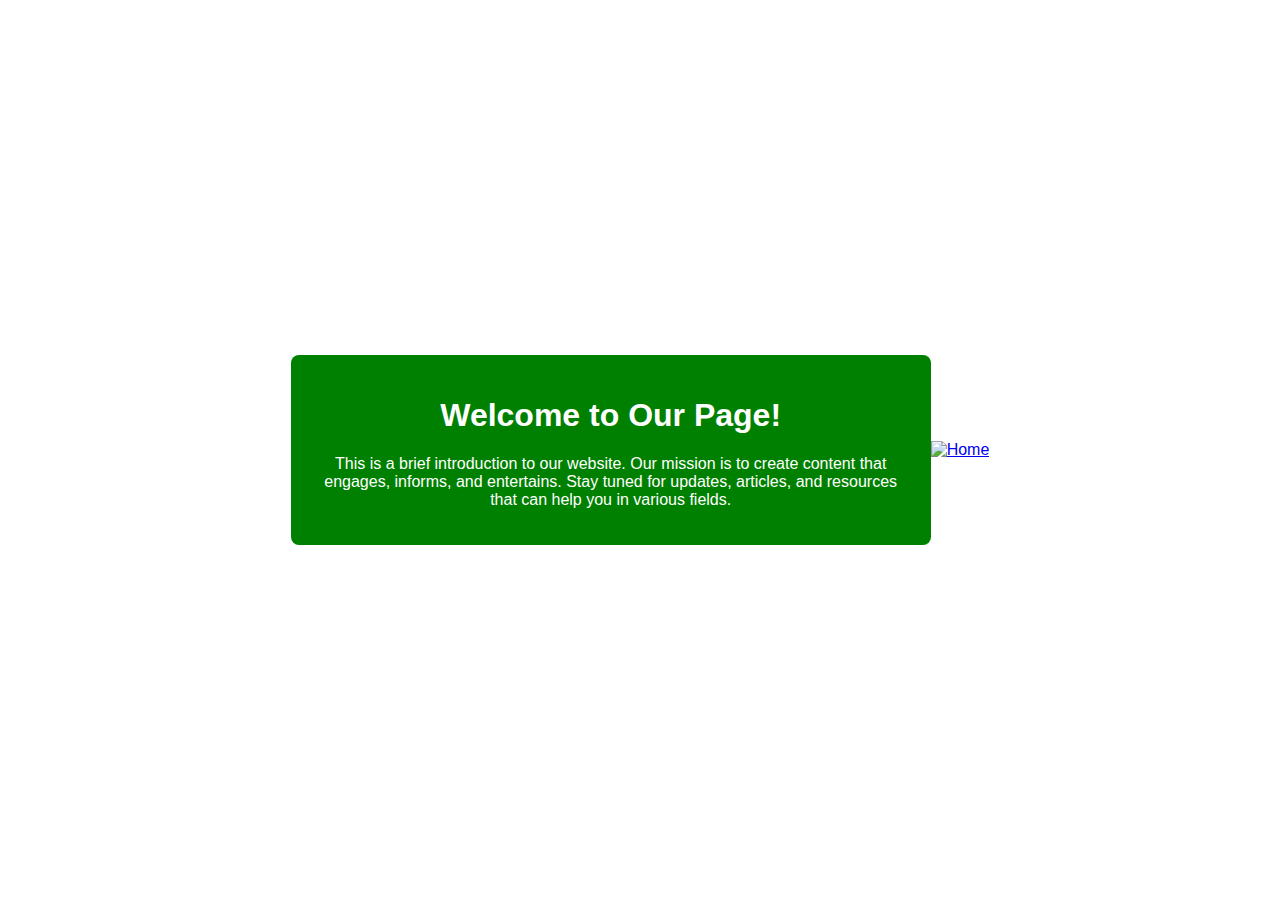
==== about.html @ 9a91d851 "Update about.html" ====
<!DOCTYPE html>
<html lang="en">
<head>
  <meta charset="UTF-8">
  <meta name="viewport" content="width=device-width, initial-scale=1.0">
  <title>Introduction Page</title>
  <style>
    body {
      font-family: Arial, sans-serif;
      display: flex;
      justify-content: center;
      align-items: center;
      height: 100vh;
      margin: 0;
    }
    .container {
      background-color: green;
      color: white;
      padding: 20px;
      border-radius: 8px;
      width: 80%;
      max-width: 600px;
      text-align: center;
    }
  </style>
</head>
<body>
  <div class="container">
    <h1>Welcome to Our Page!</h1>
    <p>This is a brief introduction to our website. Our mission is to create content that engages, informs, and entertains. Stay tuned for updates, articles, and resources that can help you in various fields.</p>
  </div>
<a href="/">
    <img src="https://icons8.com/icons/set/home" alt="Home" style="width:50px; height:auto;">
</a>

</body>
</html>
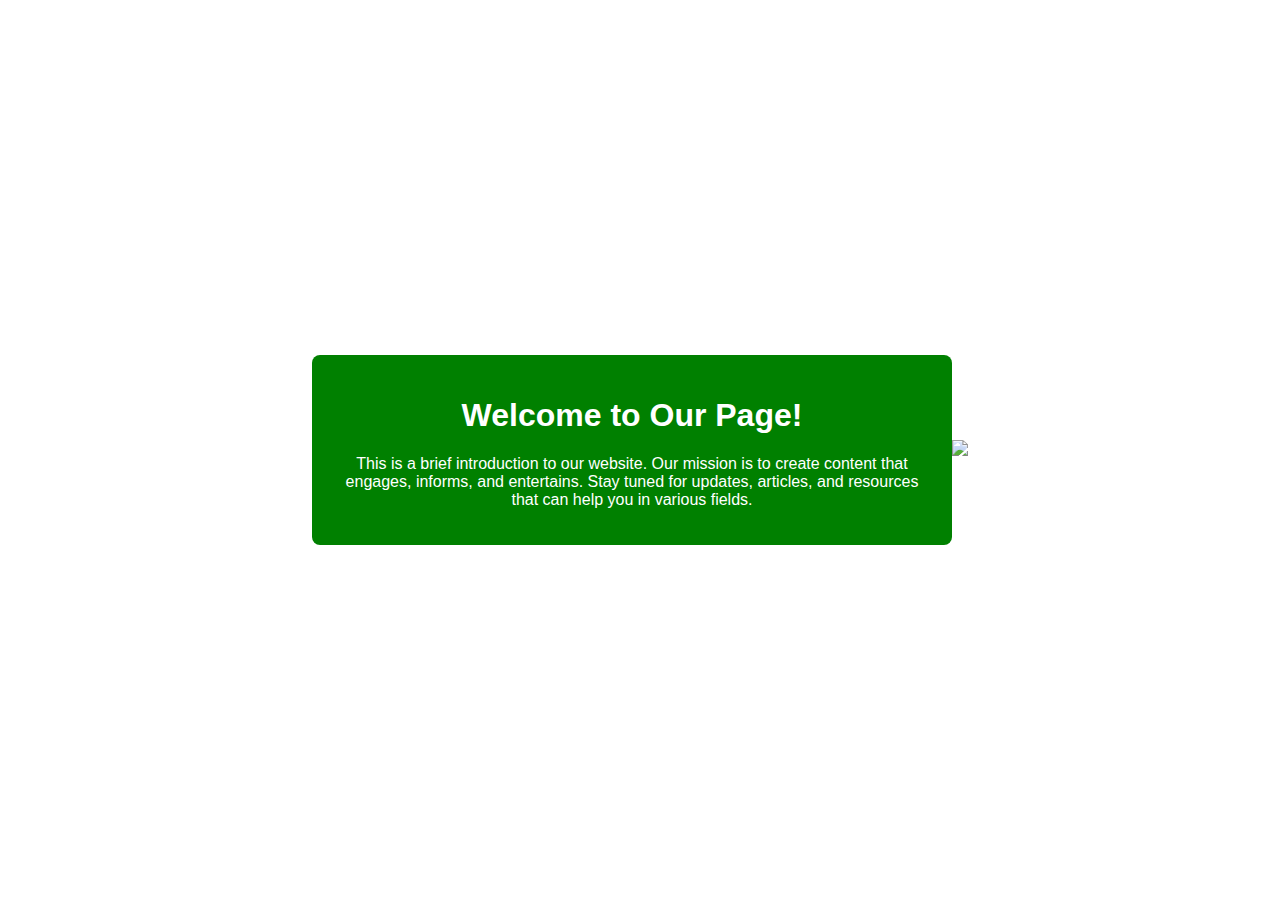
==== commit 285679a8: "Update about.html" ====
--- a/about.html
+++ b/about.html
@@ -29,8 +29,8 @@
     <h1>Welcome to Our Page!</h1>
     <p>This is a brief introduction to our website. Our mission is to create content that engages, informs, and entertains. Stay tuned for updates, articles, and resources that can help you in various fields.</p>
   </div>
-<a href="/">
-    <img src="https://icons8.com/icons/set/home" alt="Home" style="width:50px; height:auto;">
+<a href="index.html">
+    <img src="https://www.svgrepo.com/svg/16873/small-house">
 </a>
 
 </body>
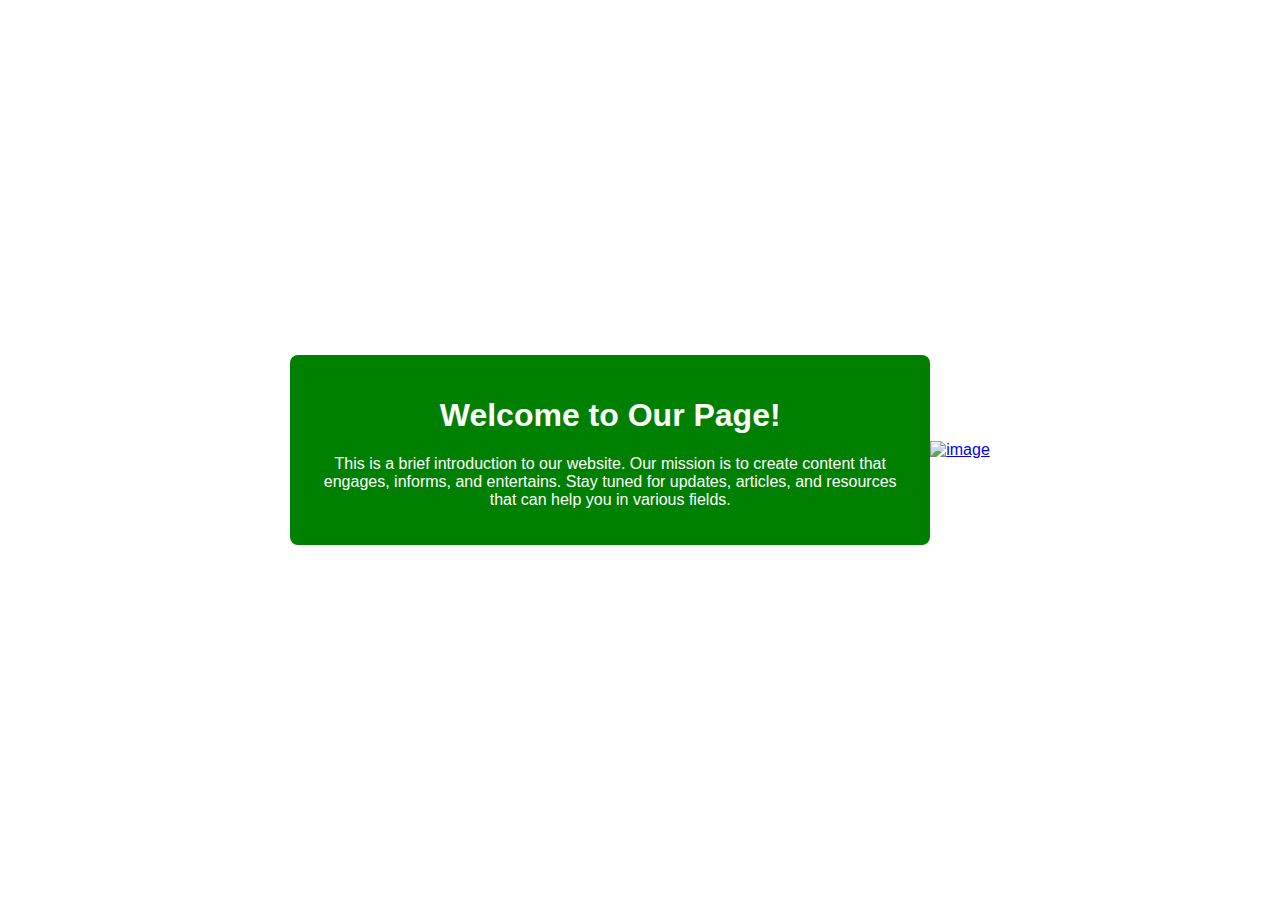
==== commit 39629cee: "Update about.html" ====
--- a/about.html
+++ b/about.html
@@ -30,7 +30,7 @@
     <p>This is a brief introduction to our website. Our mission is to create content that engages, informs, and entertains. Stay tuned for updates, articles, and resources that can help you in various fields.</p>
   </div>
 <a href="index.html">
-    <img src="https://www.svgrepo.com/svg/16873/small-house">
+<img src="https://www.reshot.com/preview-assets/icons/4EAXDHGYM5/twitter-4EAXDHGYM5.svg" alt="image" width="50%" height="auto">
 </a>
 
 </body>
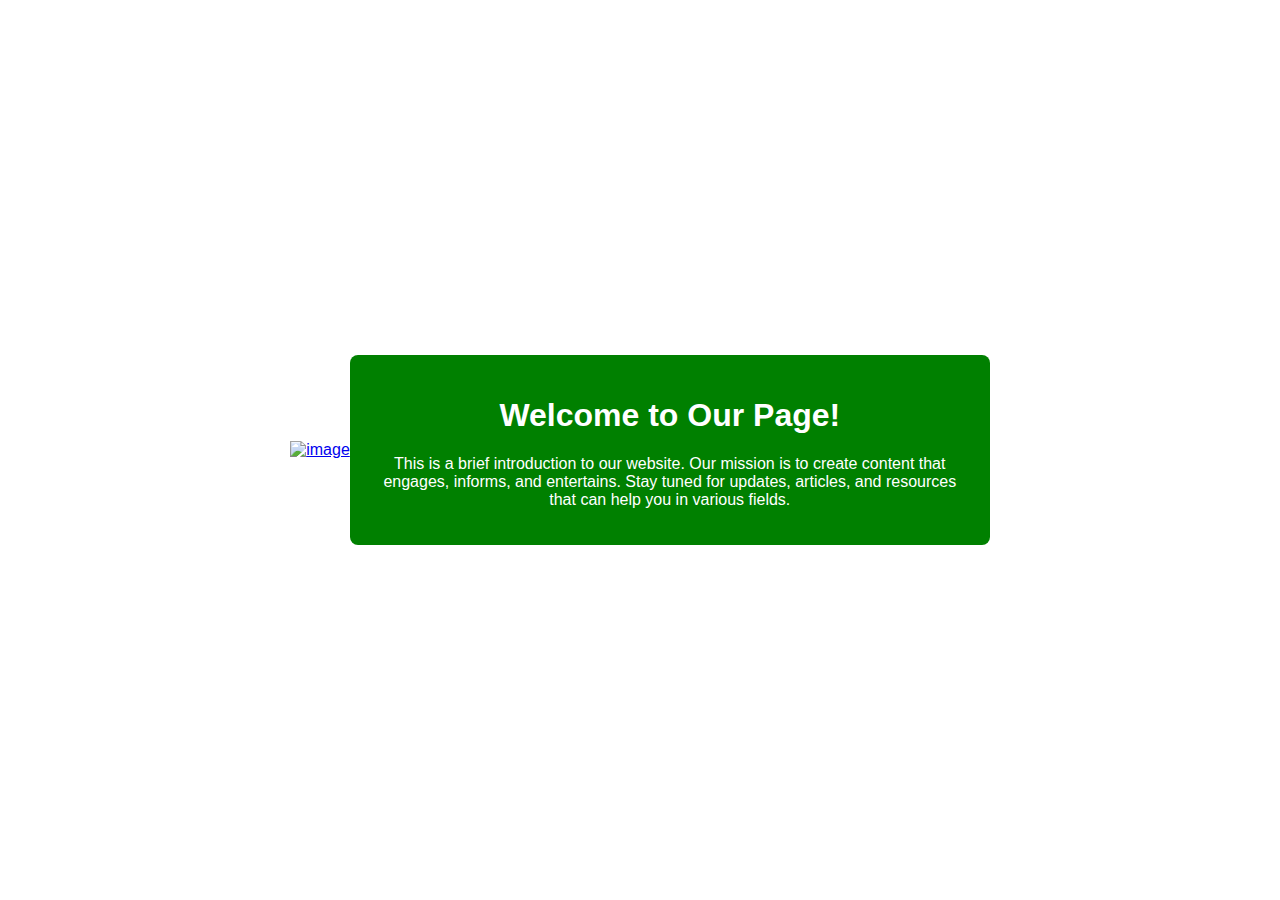
==== commit d1900c7e: "Update about.html" ====
--- a/about.html
+++ b/about.html
@@ -25,13 +25,13 @@
   </style>
 </head>
 <body>
+<a href="index.html">
+<img src="https://www.reshot.com/preview-assets/icons/4EAXDHGYM5/twitter-4EAXDHGYM5.svg" alt="image" width="10%" height="auto">
+</a>
   <div class="container">
     <h1>Welcome to Our Page!</h1>
     <p>This is a brief introduction to our website. Our mission is to create content that engages, informs, and entertains. Stay tuned for updates, articles, and resources that can help you in various fields.</p>
   </div>
-<a href="index.html">
-<img src="https://www.reshot.com/preview-assets/icons/4EAXDHGYM5/twitter-4EAXDHGYM5.svg" alt="image" width="50%" height="auto">
-</a>
 
 </body>
 </html>
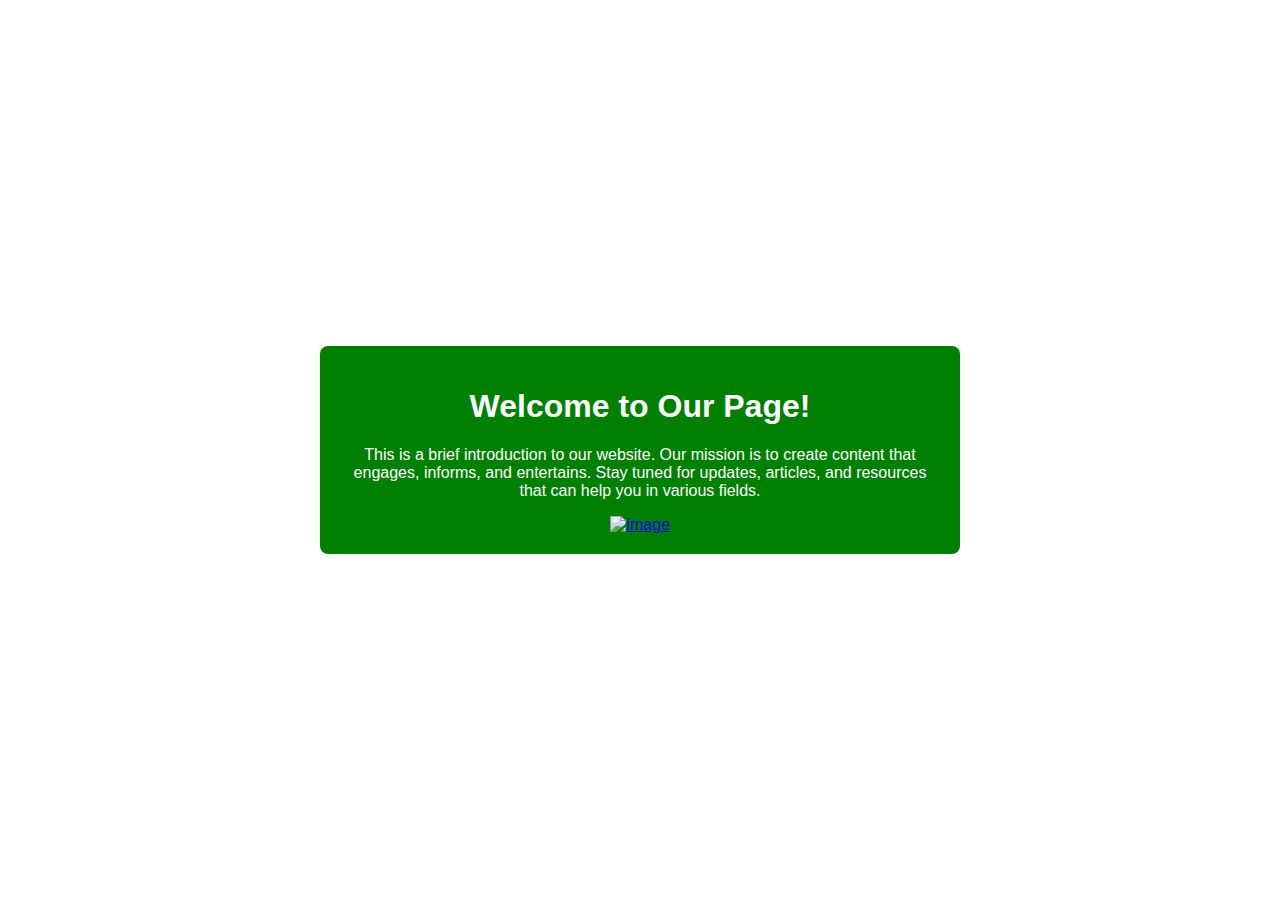
==== commit 6a4ee6ba: "Update about.html" ====
--- a/about.html
+++ b/about.html
@@ -25,12 +25,13 @@
   </style>
 </head>
 <body>
+
+  <div class="container">
+    <h1>Welcome to Our Page!</h1>
+    <p>This is a brief introduction to our website. Our mission is to create content that engages, informs, and entertains. Stay tuned for updates, articles, and resources that can help you in various fields.</p>
 <a href="index.html">
 <img src="https://www.reshot.com/preview-assets/icons/4EAXDHGYM5/twitter-4EAXDHGYM5.svg" alt="image" width="10%" height="auto">
 </a>
-  <div class="container">
-    <h1>Welcome to Our Page!</h1>
-    <p>This is a brief introduction to our website. Our mission is to create content that engages, informs, and entertains. Stay tuned for updates, articles, and resources that can help you in various fields.</p>
   </div>
 
 </body>
